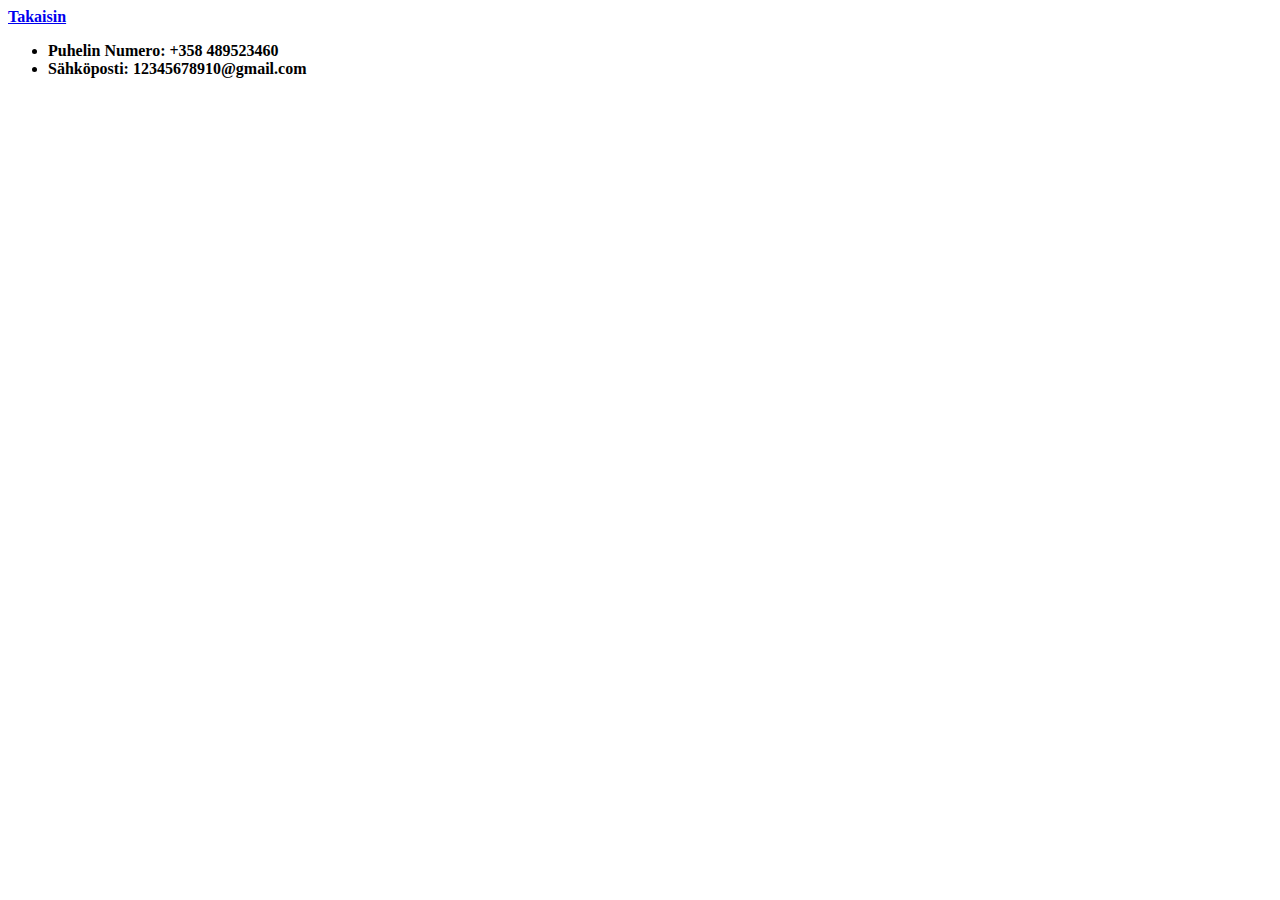
==== INDex.html @ e772477c "Nettisivuni" ====
<!DOCTYPE html>
<html>

<head>
  <meta charset="utf-8">
  <title>Lapio website</title>
</head>

<body>
  <b><a href="index.html">Takaisin</a><b>
  <ul>
      <li>Puhelin Numero: +358 489523460</li>
      <li>Sähköposti: 12345678910@gmail.com
</body>

</html>
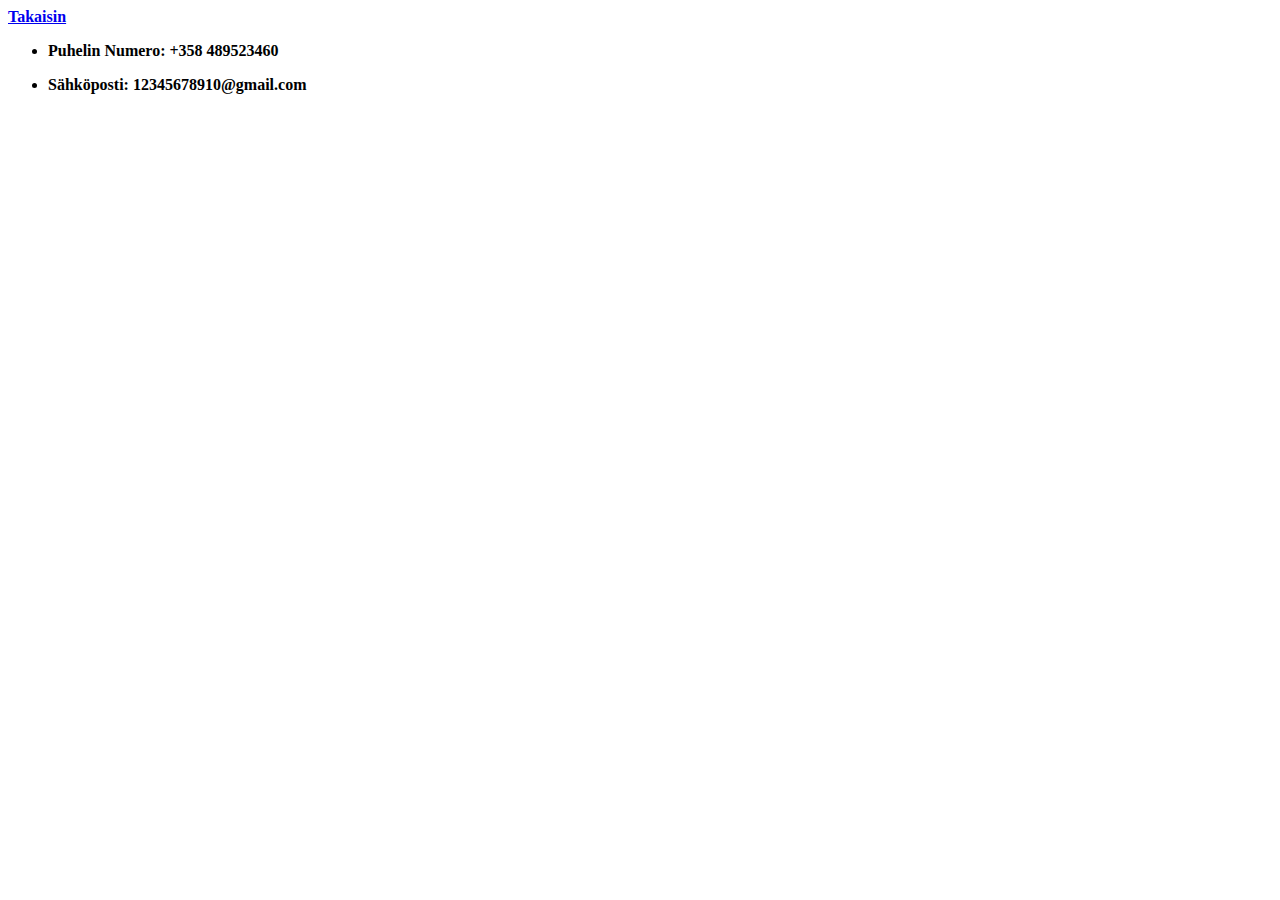
==== commit 6590616b: "master" ====
--- a/INDex.html
+++ b/INDex.html
@@ -9,8 +9,8 @@
 <body>
   <b><a href="index.html">Takaisin</a><b>
   <ul>
-      <li>Puhelin Numero: +358 489523460</li>
-      <li>Sähköposti: 12345678910@gmail.com
+      <p><li>Puhelin Numero: +358 489523460</li></p>
+      <p><li>Sähköposti: 12345678910@gmail.com</li></p>
 </body>
 
 </html>
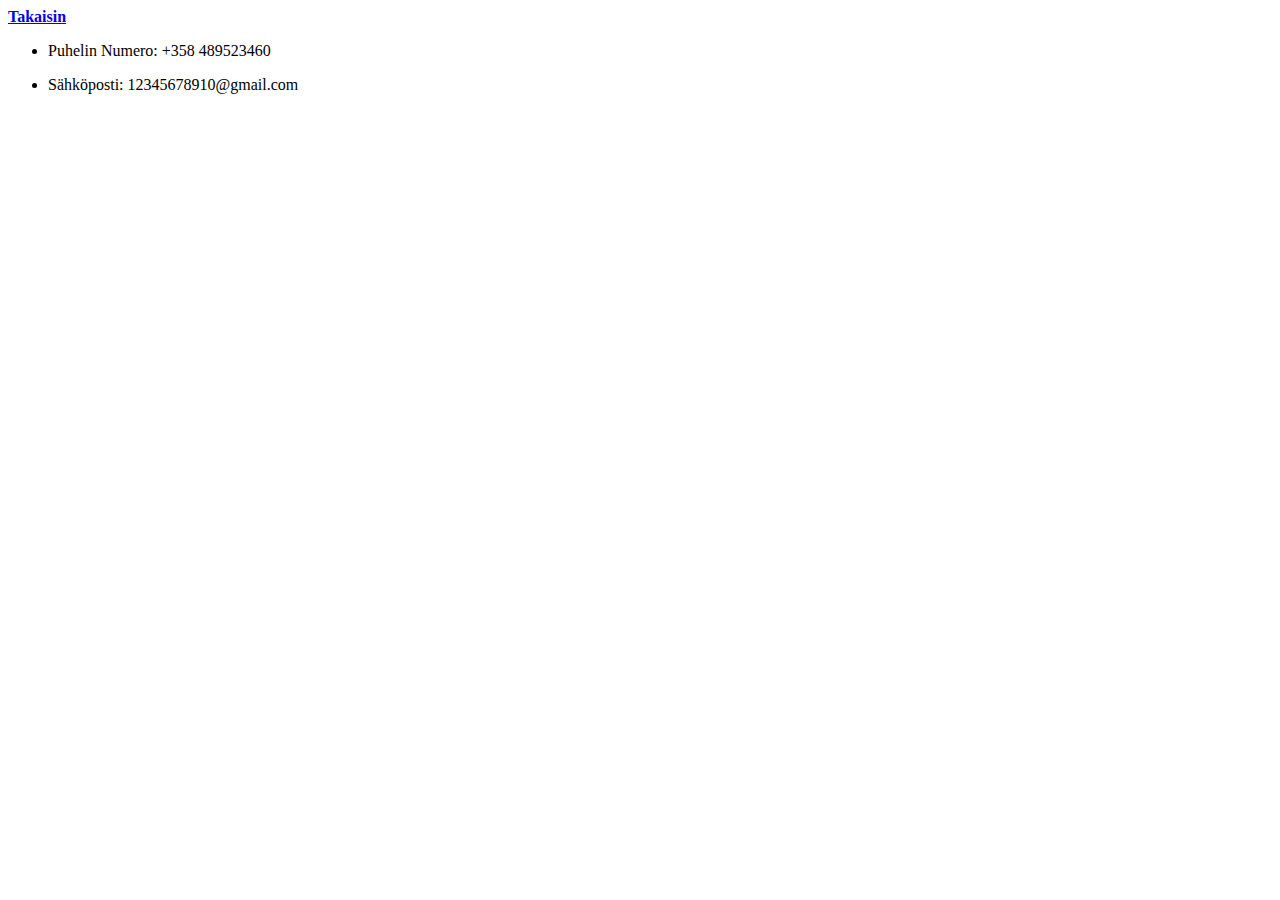
==== commit 4b6a517a: "master" ====
--- a/INDex.html
+++ b/INDex.html
@@ -7,10 +7,11 @@
 </head>
 
 <body>
-  <b><a href="index.html">Takaisin</a><b>
+  <b><a href="index.html">Takaisin</a></b>
   <ul>
       <p><li>Puhelin Numero: +358 489523460</li></p>
       <p><li>Sähköposti: 12345678910@gmail.com</li></p>
+  </ul>
 </body>
 
 </html>
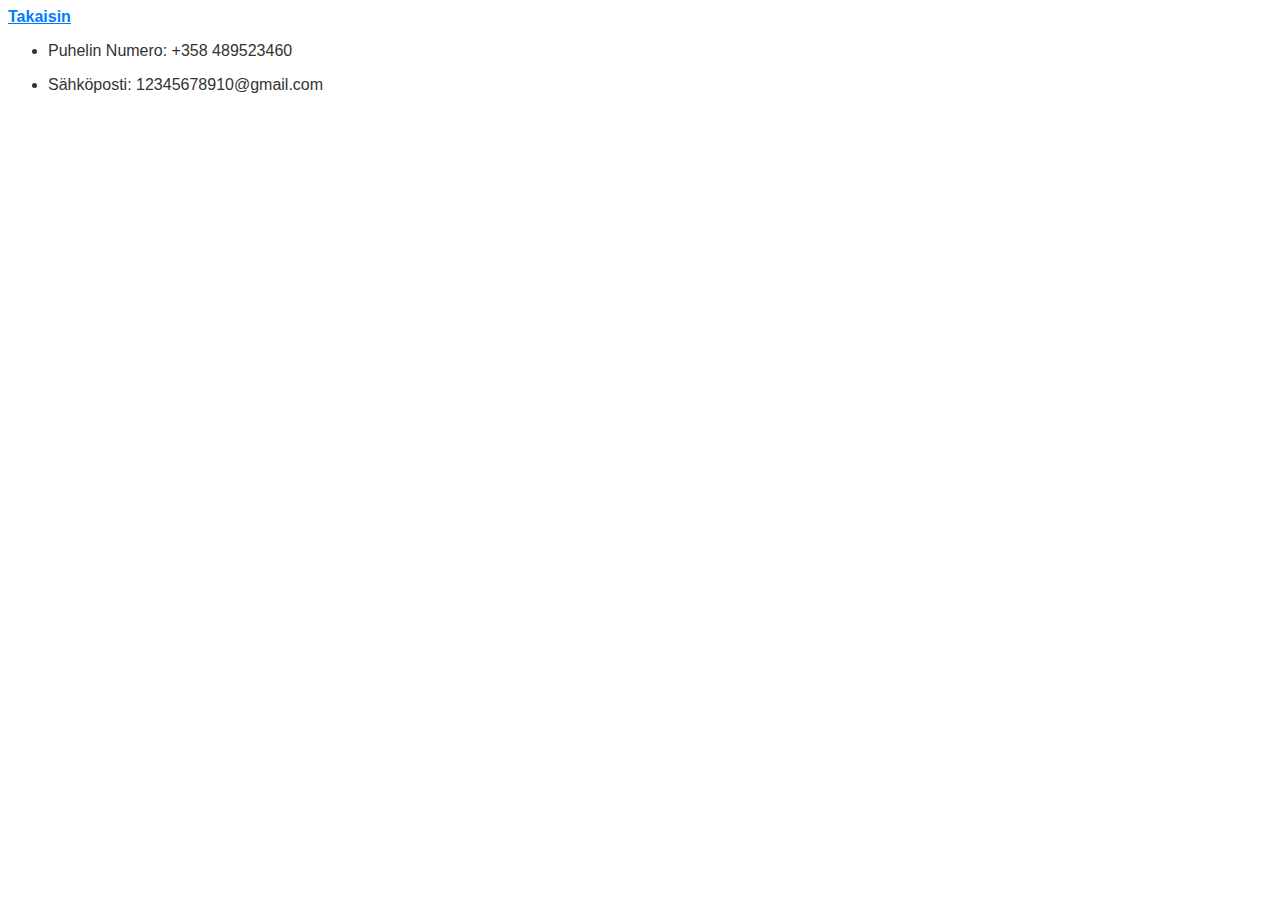
==== commit 29d50a85: "css linkkaus" ====
--- a/INDex.html
+++ b/INDex.html
@@ -2,6 +2,7 @@
 <html>
 
 <head>
+  <link rel="stylesheet" type="text/css" href="styles.css">
   <meta charset="utf-8">
   <title>Lapio website</title>
 </head>
--- a/styles.css
+++ b/styles.css
@@ -0,0 +1,16 @@
+/* Set the text color for the whole page */
+body {
+    color: #333;
+    font-family: Arial, sans-serif;
+}
+
+/* Style the header with centered text and padding */
+header {
+    text-align: center;
+    padding: 20px;
+}
+
+/* Style links with a different color */
+a {
+    color: #007BFF;
+}
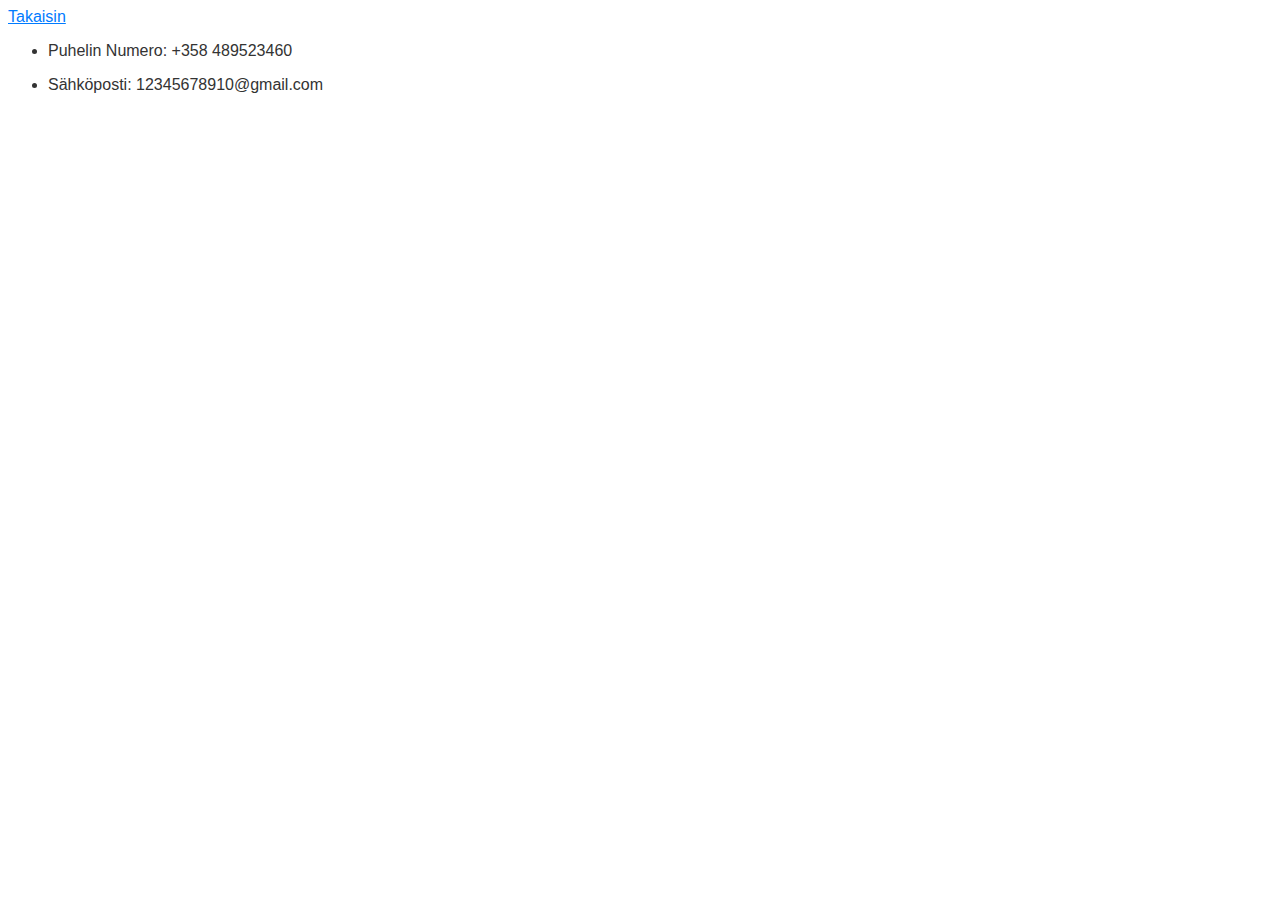
==== commit 80bc88c1: "muutoksia" ====
--- a/INDex.html
+++ b/INDex.html
@@ -2,13 +2,13 @@
 <html>
 
 <head>
-  <link rel="stylesheet" type="text/css" href="styles.css">
+  <link rel="stylesheet" type="text/css" href="styles1.css">
   <meta charset="utf-8">
   <title>Lapio website</title>
 </head>
 
 <body>
-  <b><a href="index.html">Takaisin</a></b>
+  <a href="index.html">Takaisin</a>
   <ul>
       <p><li>Puhelin Numero: +358 489523460</li></p>
       <p><li>Sähköposti: 12345678910@gmail.com</li></p>
--- a/styles1.css
+++ b/styles1.css
@@ -0,0 +1,13 @@
+body {
+    color: #333;
+    font-family: Arial, sans-serif;
+}
+
+header {
+    text-align: center;
+    padding: 20px;
+}
+
+a {
+    color: #007BFF;
+}
